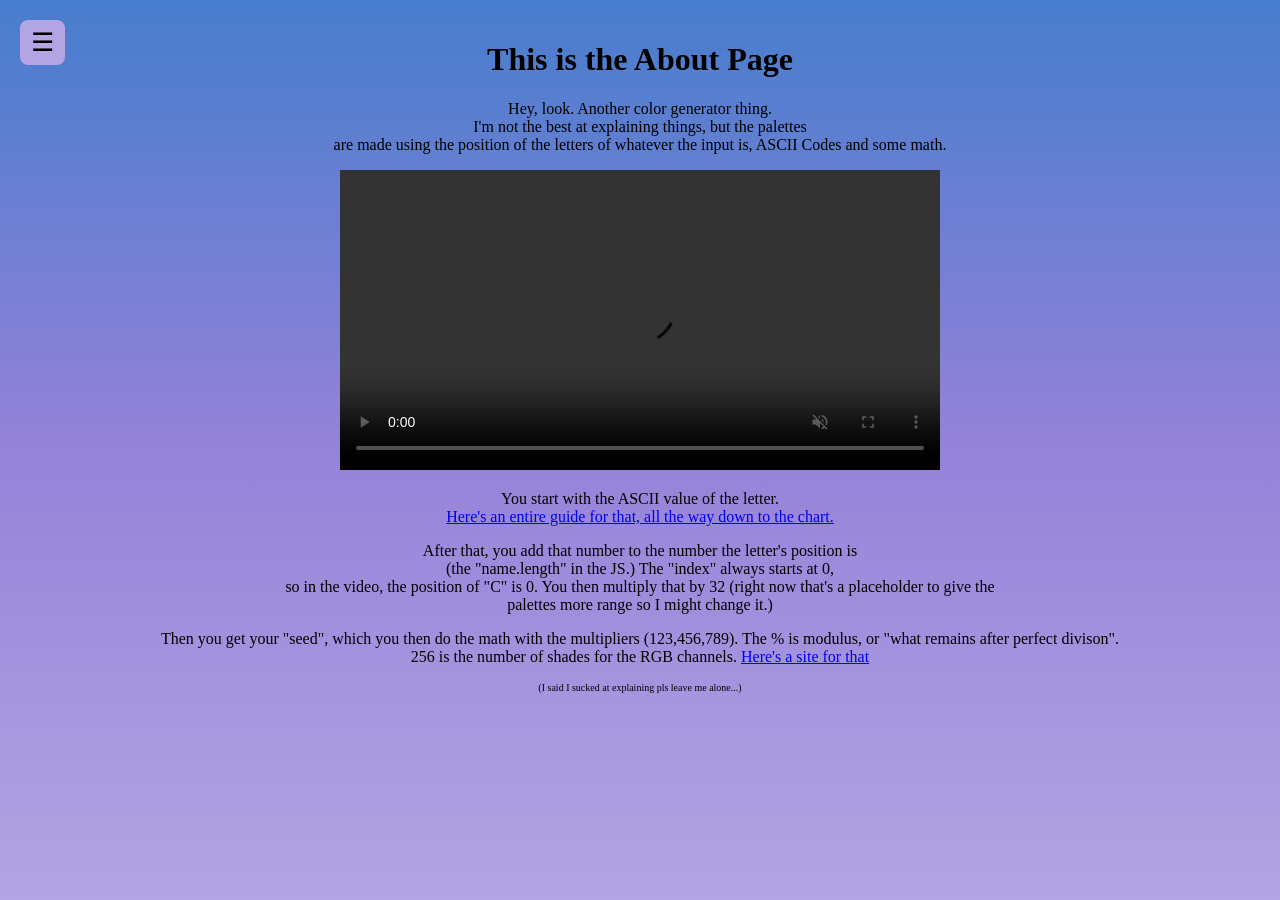
==== about.html @ f8005a43 "Updated About" ====
<!DOCTYPE html>
<html lang="en">
<head>
  <meta charset="UTF-8">
  <meta name="viewport" content="width=device-width, initial-scale=1.0">
  <title>Color Palette Generator</title>
  <link rel="stylesheet" href="styles.css">
</head>
<body>

  <button id="toggleBtn" class="floating-toggle">☰</button>

  <div class="sidebar" id="sidebar">
    <nav class="nav-links">
      <a href="index.html">Home</a>
      <a href="about.html">About</a>
    </nav>
  </div>

  <h1 id="aboutStuff">This is the About Page</h1>

  <p id="badExplain">Hey, look. Another color generator thing.<br> 
    I'm not the best at explaining things, but the palettes<br>  
    are made using the position of the letters of whatever 
    the input is, ASCII Codes and some math.</p>

<section>
  <video src="videos/codeExample 1.mp4" width="600" controls autoplay muted ></video>
</section>

<p id="badExplain">You start with the ASCII value of the letter. <br>
  <a href="https://www.ascii-code.com/articles/Beginners-Guide-to-ASCII">Here's an entire guide for that, all the way down to the chart.
  </a>

<p id="badExplain">After that, you add that number to the number the letter's position is<br> 
(the "name.length" in the JS.) The "index" always starts at 0,<br> 
so in the video, the position of "C" is 0. You then
multiply that by 32 (right now that's a placeholder to give the<br>  
palettes more range so I might change it.)</p>




<p id="badExplain">Then you get your "seed", which you then do the math with the multipliers (123,456,789).
The % is modulus, or "what remains after perfect divison". <br> 256 is the number of shades for the RGB channels.
<a href="https://www.ionos.com/digitalguide/websites/web-design/rgb-color/">Here's a site for that</a>
</p>

 <p class="note">(I said I sucked at explaining pls leave me alone...)</p>
</p>

  <script src="script.js"></script>
</body>
</html>
---- styles.css ----
/*General Styles */

body {
  background-image: linear-gradient( 180deg, #477DCD, #9582D9, #B3A5E3);
  text-align: center;
  padding: 20px;
  height: 100%;
  margin: 0;
  background-repeat: no-repeat;
  background-attachment: fixed;
}


#mainTitle {
  font-family: 'Rockwell';
}

#genBtn {
  font-family: 'Century Gothic';
  background: #FFFFFF;
  border: #000 solid 2px;
}

#userInput {
  font-family: 'Century Gothic';
  background: #FFFFFF;
  border: #000 solid 2px;
}

#userSize {
  font-family: 'Century Gothic';
  background: #FFFFFF;
  border: #000 solid 2px;
}

#colorContain {
  display: flex;
  justify-content: center;
  flex-wrap: wrap;
  margin-top: 30px;
  flex-flow: row wrap;
  max-width: 100%;
}

.colorBox {
  width: 80px;
  height: 80px;
  margin: 5px;
  border-radius: 20px;
  border: #000 solid 3px;
}

/* Floating Toggle Button */
.floating-toggle {
  position: fixed;
  top: 20px;
  left: 20px;
  width: 45px;
  height: 45px;
  font-size: 26px;
  background-color: #B3A5E3;
  color: #000000;
  border: none;
  border-radius: 8px;
  cursor: pointer;
  z-index: 1100;
}

/* Sidebar */
.sidebar {
  position: fixed;
  top: 0;
  left: 0;
  width: 200px;
  height: 100vh;
  background-color: #A3BEE6;
  transform: translateX(-240px);
  transition: transform 0.3s ease;
  padding-top: 80px;
  z-index: 1000;
}

.sidebar.active {
  transform: translateX(0);
}

.nav-links {
  display: flex;
  flex-direction: column;
  padding-left: 5px;
}

.nav-links a {
  color: #000000;
  font-family: 'Century Gothic';
  text-decoration: none;
  font-size: 22px;
  margin-bottom: 20px;
}

.nav-links a:hover {
  color: #FFFFFF;
}

/* Circular Action Menu */

.circular-menu {
  position: fixed;
  bottom: 40px;
  left: 40px;
  width: 80px;
  height: 80px;
  display: none;
}

/* Main + button */
.menu-btn {
  width: 70px;
  height: 70px;
  border-radius: 40%;
  background: #477DCD;
  color: #593CC3;
  font-size: 36px;
  border: none;
  cursor: pointer;
  position: absolute;
  bottom: 0;
  right: 0;
  z-index: 10;
  transition: transform 0.35s ease;
}

.circular-menu.active .menu-btn {
  transform: rotate(45deg);
  background-color: #593CC3;
  color: #477DCD;
}

/* Action buttons */
.menu-item {
  position: absolute;
  width: 55px;
  height: 55px;
  border-radius: 50%;
  background-image: linear-gradient(#2D5DA4, #5B8BD2);
  border: none;
  cursor: pointer;
  color: black;

  opacity: 0;
  transform: scale(0);

  transition:
    transform 0.45s cubic-bezier(.68,-0.55,.27,1.55),
    opacity 0.2s ease,
    background-image 0.3s ease;
   
}


/* Hover color change */
.menu-item:hover {
  background-image: linear-gradient(#5B8BD2, #2D5DA4);
  color: white;

}

/* Active state */
.circular-menu.active .menu-item {
  opacity: 1;
}

/* Visual order: Copy → Save → Share */
.circular-menu.active #copyAction {
  transform: translate(0, -90px) scale(1);
}

.circular-menu.active #saveAction {
  transform: translate(65px, -65px) scale(1);
}

.circular-menu.active #shareAction {
  transform: translate(90px, 0) scale(1);
}

/* Hover feedback */
.menu-item:hover {
  transform: scale(1.15) translate(var(--x, 0), var(--y, 0));
}


#watermark {
  position: fixed;
  bottom: 20px;
  right: 20px;
  height: 100px;
  width: 100px;
  z-index: 1000;
  cursor: pointer;
  display: none;
}


#watermark img {
  width: 150px;
  height: 150px;
  object-fit: contain;
  display: block;
}



/*About Page Styles */

#aboutStuff {
  font-family: 'Rockwell';
}

#badExplain {
  font-family: 'Century Gothic';
}

.note {
  font-size: 10px;
}
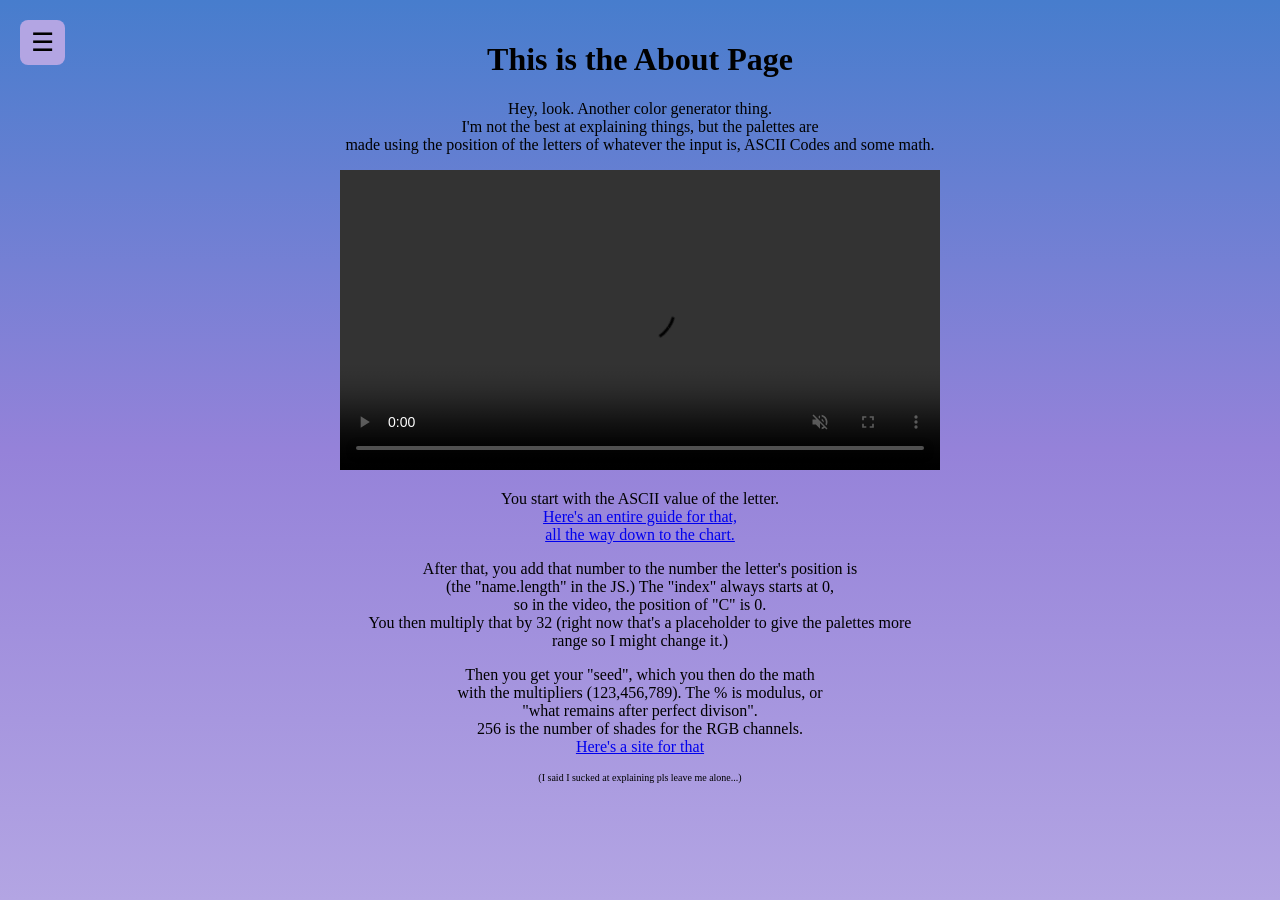
==== commit beab351c: "Updated About Improved explanations and formatting in the About page." ====
--- a/about.html
+++ b/about.html
@@ -20,8 +20,8 @@
   <h1 id="aboutStuff">This is the About Page</h1>
 
   <p id="badExplain">Hey, look. Another color generator thing.<br> 
-    I'm not the best at explaining things, but the palettes<br>  
-    are made using the position of the letters of whatever 
+    I'm not the best at explaining things, but the palettes are<br>  
+    made using the position of the letters of whatever 
     the input is, ASCII Codes and some math.</p>
 
 <section>
@@ -29,20 +29,24 @@
 </section>
 
 <p id="badExplain">You start with the ASCII value of the letter. <br>
-  <a href="https://www.ascii-code.com/articles/Beginners-Guide-to-ASCII">Here's an entire guide for that, all the way down to the chart.
+  <a href="https://www.ascii-code.com/articles/Beginners-Guide-to-ASCII">Here's an entire guide for that,<br> 
+    all the way down to the chart.
   </a>
 
-<p id="badExplain">After that, you add that number to the number the letter's position is<br> 
+<p id="badExplain">After that, you add that number to the number the letter's position is <br> 
 (the "name.length" in the JS.) The "index" always starts at 0,<br> 
-so in the video, the position of "C" is 0. You then
-multiply that by 32 (right now that's a placeholder to give the<br>  
-palettes more range so I might change it.)</p>
+so in the video, the position of "C" is 0.<br> 
+You then multiply that by 32 (right now that's a 
+placeholder to give the palettes more<br>
+range so I might change it.)</p>
 
 
 
 
-<p id="badExplain">Then you get your "seed", which you then do the math with the multipliers (123,456,789).
-The % is modulus, or "what remains after perfect divison". <br> 256 is the number of shades for the RGB channels.
+<p id="badExplain">Then you get your "seed", which you then do the math<br>
+with the multipliers (123,456,789). The % is modulus, or<br>
+"what remains after perfect divison".<br>
+256 is the number of shades for the RGB channels.<br>
 <a href="https://www.ionos.com/digitalguide/websites/web-design/rgb-color/">Here's a site for that</a>
 </p>
 
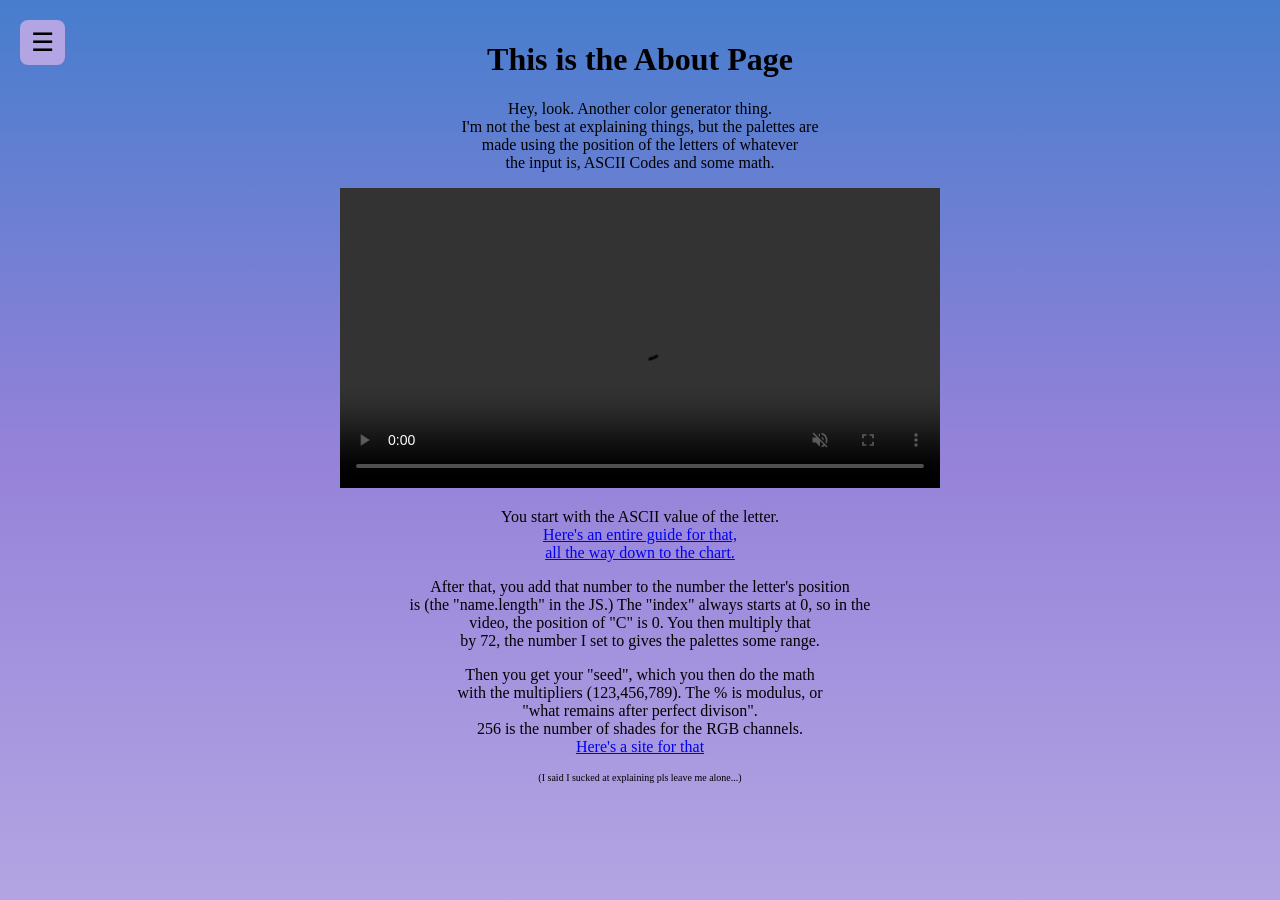
==== commit 0cc1e837: "Updated About" ====
--- a/about.html
+++ b/about.html
@@ -21,7 +21,7 @@
 
   <p id="badExplain">Hey, look. Another color generator thing.<br> 
     I'm not the best at explaining things, but the palettes are<br>  
-    made using the position of the letters of whatever 
+    made using the position of the letters of whatever<br>
     the input is, ASCII Codes and some math.</p>
 
 <section>
@@ -33,12 +33,10 @@
     all the way down to the chart.
   </a>
 
-<p id="badExplain">After that, you add that number to the number the letter's position is <br> 
-(the "name.length" in the JS.) The "index" always starts at 0,<br> 
-so in the video, the position of "C" is 0.<br> 
-You then multiply that by 32 (right now that's a 
-placeholder to give the palettes more<br>
-range so I might change it.)</p>
+<p id="badExplain">After that, you add that number to the number the letter's position<br> 
+is (the "name.length" in the JS.) The "index" always starts at 0, so in the<br>
+video, the position of "C" is 0. You then multiply that<br>
+by 72, the number I set to gives the palettes some range.</p>
 
 
 
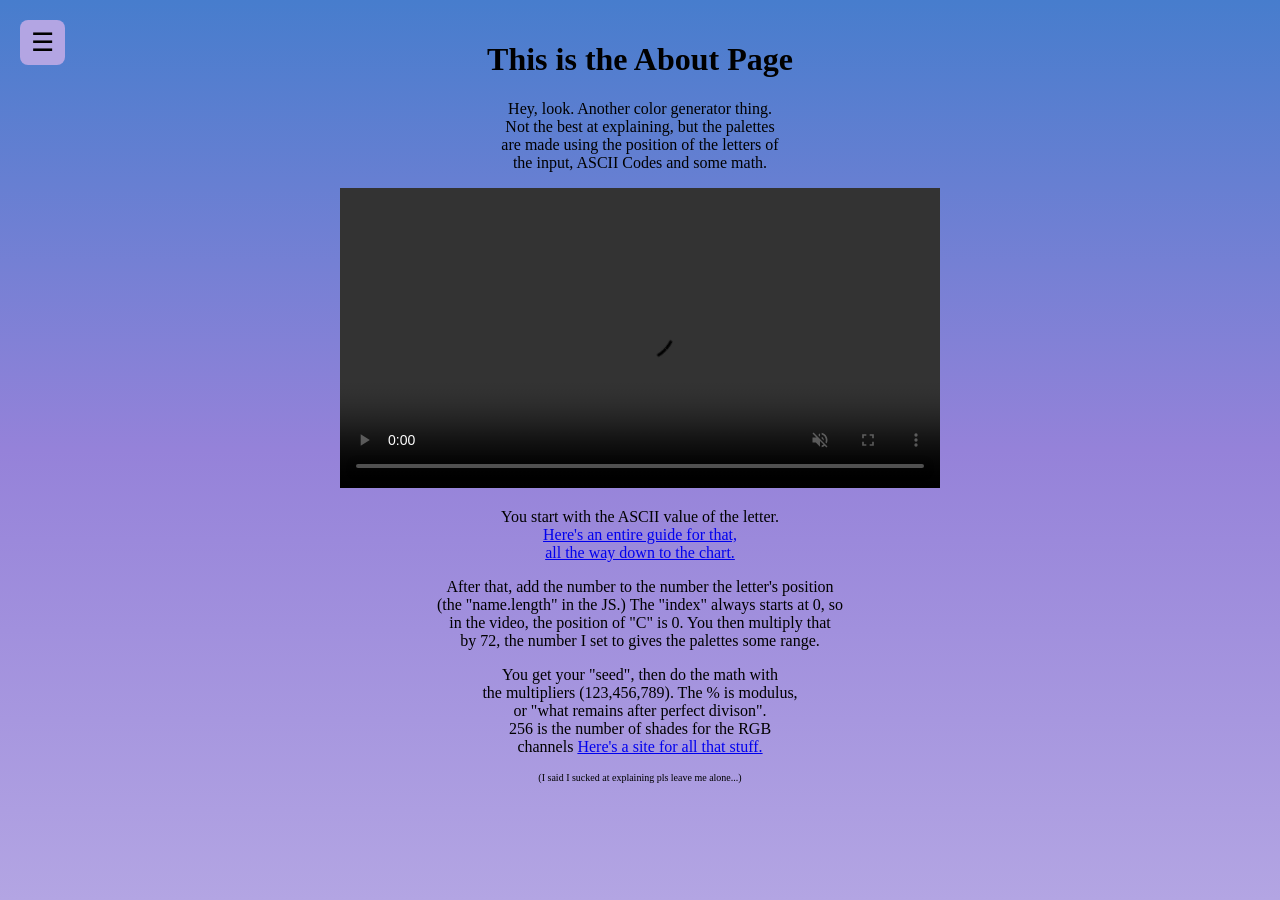
==== commit a608df5b: "Update About" ====
--- a/about.html
+++ b/about.html
@@ -20,9 +20,9 @@
   <h1 id="aboutStuff">This is the About Page</h1>
 
   <p id="badExplain">Hey, look. Another color generator thing.<br> 
-    I'm not the best at explaining things, but the palettes are<br>  
-    made using the position of the letters of whatever<br>
-    the input is, ASCII Codes and some math.</p>
+    Not the best at explaining, but the palettes<br>  
+    are made using the position of the letters of<br>
+    the input, ASCII Codes and some math.</p>
 
 <section>
   <video src="videos/codeExample 1.mp4" width="600" controls autoplay muted ></video>
@@ -33,19 +33,19 @@
     all the way down to the chart.
   </a>
 
-<p id="badExplain">After that, you add that number to the number the letter's position<br> 
-is (the "name.length" in the JS.) The "index" always starts at 0, so in the<br>
-video, the position of "C" is 0. You then multiply that<br>
+<p id="badExplain">After that, add the number to the number the letter's position<br> 
+(the "name.length" in the JS.) The "index" always starts at 0, so<br>
+in the video, the position of "C" is 0. You then multiply that<br>
 by 72, the number I set to gives the palettes some range.</p>
 
 
 
 
-<p id="badExplain">Then you get your "seed", which you then do the math<br>
-with the multipliers (123,456,789). The % is modulus, or<br>
-"what remains after perfect divison".<br>
-256 is the number of shades for the RGB channels.<br>
-<a href="https://www.ionos.com/digitalguide/websites/web-design/rgb-color/">Here's a site for that</a>
+<p id="badExplain">You get your "seed", then do the math with<br>
+the multipliers (123,456,789). The % is modulus,<br>
+or "what remains after perfect divison".<br>
+256 is the number of shades for the RGB<br>
+channels <a href="https://www.ionos.com/digitalguide/websites/web-design/rgb-color/">Here's a site for all that stuff.</a>
 </p>
 
  <p class="note">(I said I sucked at explaining pls leave me alone...)</p>
--- a/styles.css
+++ b/styles.css
@@ -13,32 +13,40 @@
 
 #mainTitle {
   font-family: 'Rockwell';
+  font-size: 50px;
+  padding: 20px;
+  margin-bottom: -15px;
+  
 }
 
 #genBtn {
   font-family: 'Century Gothic';
   background: #FFFFFF;
   border: #000 solid 2px;
+  font-size: 15px;
+  margin-top: 5px;
 }
 
 #userInput {
   font-family: 'Century Gothic';
   background: #FFFFFF;
   border: #000 solid 2px;
+  font-size: 15px;
 }
 
 #userSize {
   font-family: 'Century Gothic';
   background: #FFFFFF;
   border: #000 solid 2px;
+  font-size: 15px;
 }
 
 #colorContain {
+  padding: 15px;
   display: flex;
   justify-content: center;
   flex-wrap: wrap;
   margin-top: 30px;
-  flex-flow: row wrap;
   max-width: 100%;
 }
 
@@ -47,7 +55,7 @@
   height: 80px;
   margin: 5px;
   border-radius: 20px;
-  border: #000 solid 3px;
+  border: #000000 solid 3px;
 }
 
 /* Floating Toggle Button */
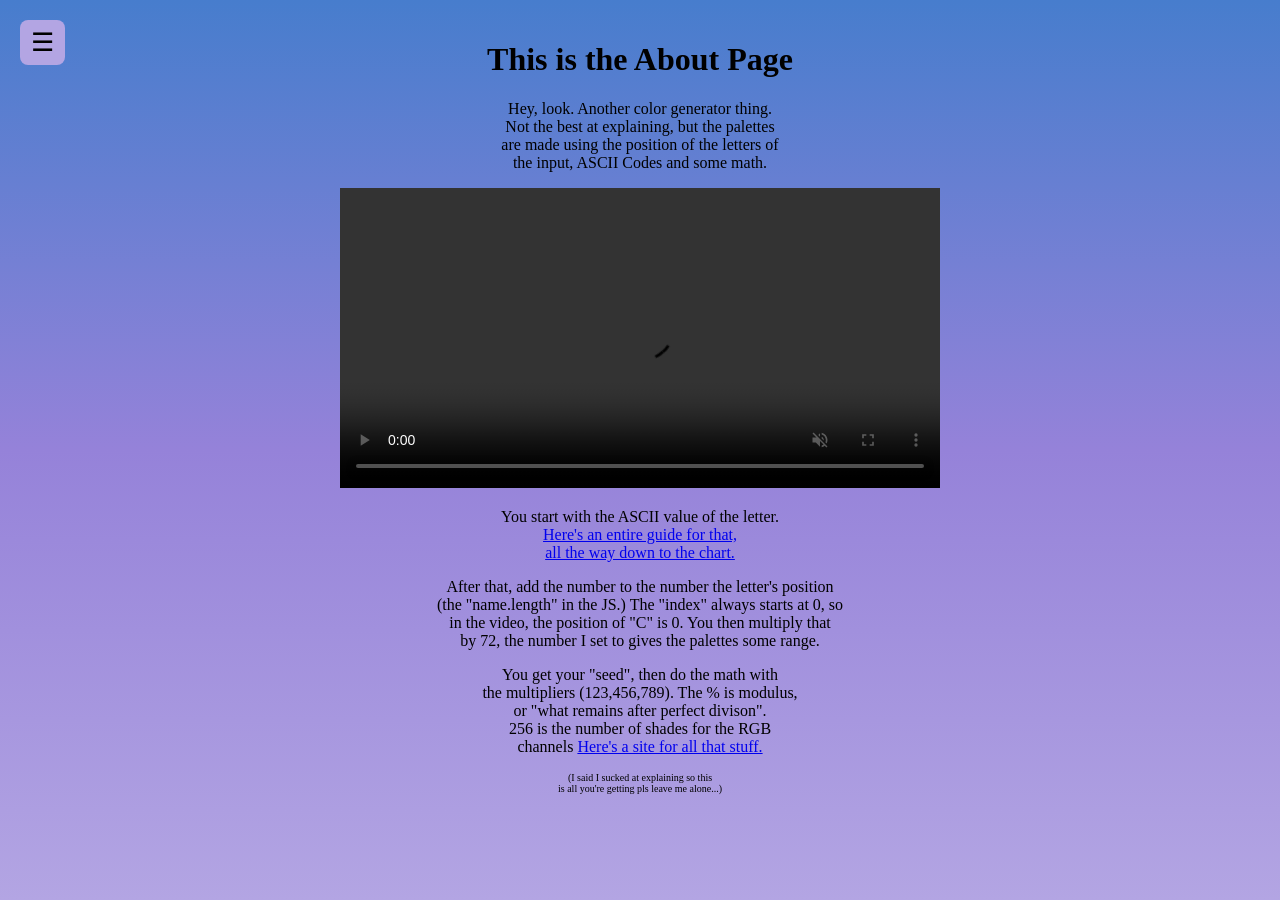
==== commit 2321d3c9: "CSS Update" ====
--- a/about.html
+++ b/about.html
@@ -48,7 +48,8 @@
 channels <a href="https://www.ionos.com/digitalguide/websites/web-design/rgb-color/">Here's a site for all that stuff.</a>
 </p>
 
- <p class="note">(I said I sucked at explaining pls leave me alone...)</p>
+ <p class="note">(I said I sucked at explaining so this <br>
+  is all you're getting pls leave me alone...)</p>
 </p>
 
   <script src="script.js"></script>
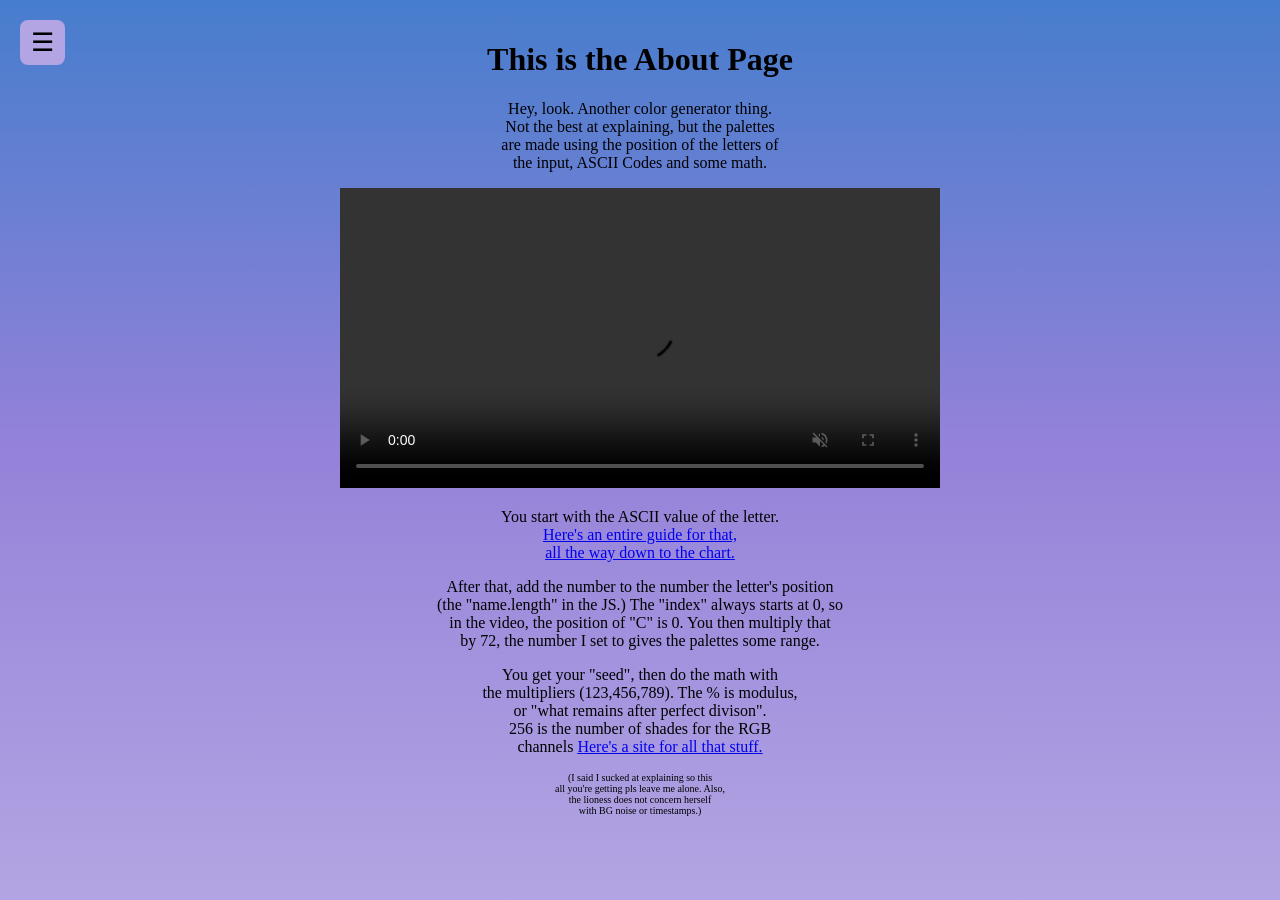
==== commit e92affc2: "CSS Update Updated note paragraph with additional context." ====
--- a/about.html
+++ b/about.html
@@ -48,8 +48,10 @@
 channels <a href="https://www.ionos.com/digitalguide/websites/web-design/rgb-color/">Here's a site for all that stuff.</a>
 </p>
 
- <p class="note">(I said I sucked at explaining so this <br>
-  is all you're getting pls leave me alone...)</p>
+ <p class="note">(I said I sucked at explaining so this<br>
+  all you're getting pls leave me alone. Also,<br>
+  the lioness does not concern herself<br>
+  with BG noise or timestamps.)</p>
 </p>
 
   <script src="script.js"></script>
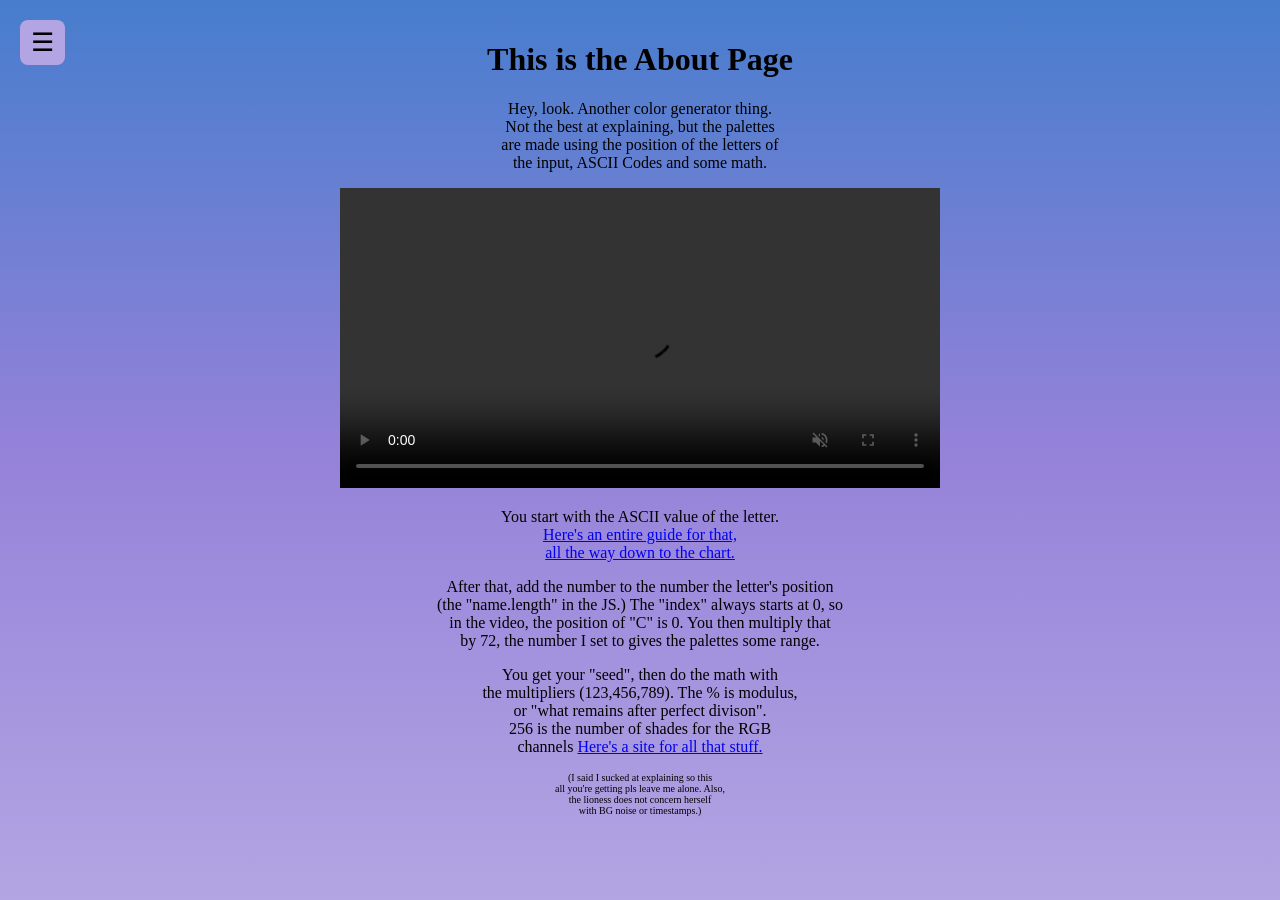
==== commit ab08021f: "Add HTML comment for About Page" ====
--- a/about.html
+++ b/about.html
@@ -1,3 +1,6 @@
+<!--HTML for About Page-->
+
+  
 <!DOCTYPE html>
 <html lang="en">
 <head>
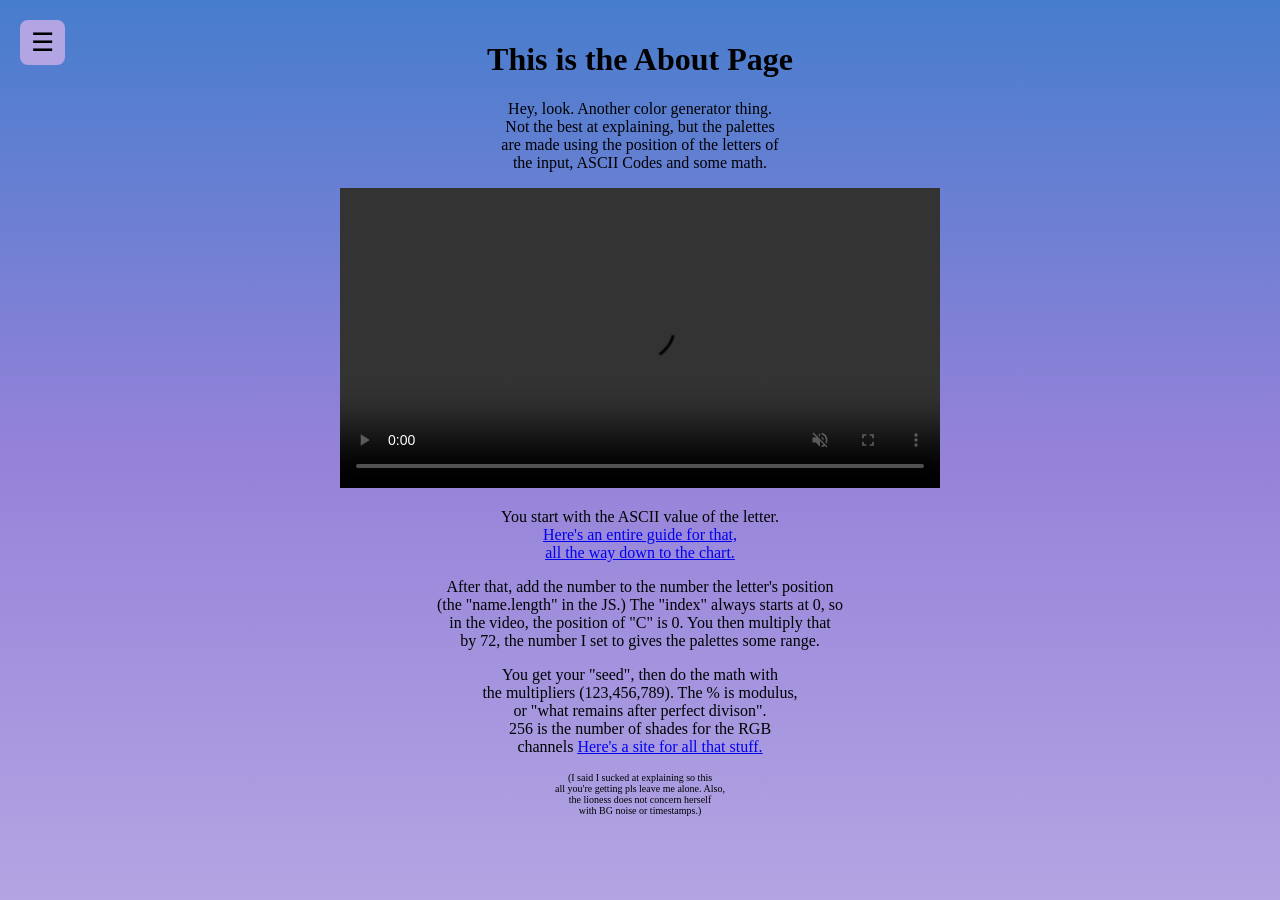
==== commit 1f2b4dbd: "HTML Update for About page" ====
--- a/about.html
+++ b/about.html
@@ -1,4 +1,4 @@
-<!--HTML for About Page-->
+<!--HTML for the About Page-->
 
   
 <!DOCTYPE html>
